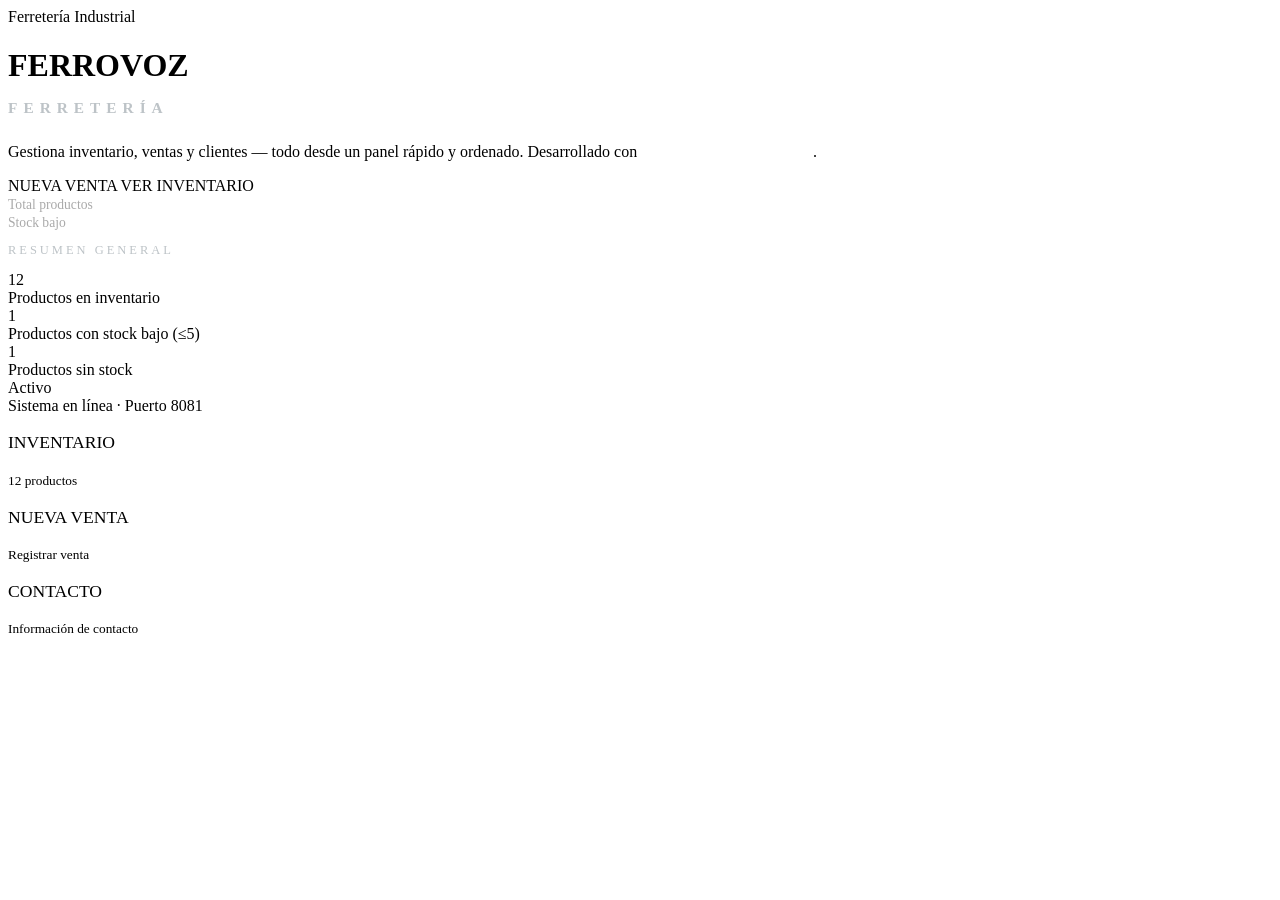
==== src/main/resources/templates/index.html @ a4d7c450 "Initial commit: Proyecto Ferrovoz corregido" ====
<!DOCTYPE html>
<html lang="es"
      xmlns:th="http://www.thymeleaf.org"
      xmlns:layout="http://www.ultraq.net.nz/thymeleaf/layout"
      layout:decorate="~{layout/base}">

<head>
  <title th:text="${nombreTienda} + ' — Inicio'">FerroVoz — Inicio</title>
</head>

<body>

<div layout:fragment="content">

  <!-- ── HERO ── -->
  <div class="hero-wrap">
    <div class="container hero-content">
      <div class="row align-items-center g-4">
        <div class="col-lg-7 order-2 order-lg-1">
          <div class="hero-tag">Ferretería Industrial</div>
          <h1 class="hero-titulo">
            FERRO<span>VOZ</span><br>
            <span style="font-size:48%;color:#BDC3C7;letter-spacing:6px;">FERRETERÍA</span>
          </h1>
          <p class="hero-sub">
            Gestiona inventario, ventas y clientes — todo desde un panel rápido y ordenado.
            Desarrollado con <strong style="color:#fff">Spring Boot + Thymeleaf</strong>.
          </p>
          <div class="d-flex flex-wrap gap-3 mt-4">
            <a th:href="@{/ventas/nuevo}" class="btn btn-rojo px-4 py-2 fw-bold oswald">
              <i class="bi bi-plus-circle me-2"></i>NUEVA VENTA
            </a>
            <a th:href="@{/productos}" class="btn btn-acero-out px-4 py-2 oswald">
              <i class="bi bi-box-seam me-2"></i>VER INVENTARIO
            </a>
          </div>
          <div class="d-flex flex-wrap gap-3 mt-4">
            <div class="d-flex align-items-center gap-2">
              <i class="bi bi-circle-fill text-danger" style="font-size:.6rem"></i>
              <span style="color:#aaa;font-size:.85rem">Total productos</span>
              <strong style="color:#fff" th:text="${totalProductos}">12</strong>
            </div>
            <div class="d-flex align-items-center gap-2">
              <i class="bi bi-circle-fill text-warning" style="font-size:.6rem"></i>
              <span style="color:#aaa;font-size:.85rem">Stock bajo</span>
              <strong style="color:#fff" th:text="${stockBajo}">2</strong>
            </div>
          </div>
        </div>
        <div class="col-lg-5 order-1 order-lg-2">
          <div class="hero-stats-panel">
            <p class="oswald mb-3" style="letter-spacing:3px;font-size:.78rem;color:#BDC3C7">RESUMEN GENERAL</p>
            <div class="hero-stat-row">
              <div class="hero-stat-icon"><i class="bi bi-box-seam"></i></div>
              <div>
                <div class="hero-stat-num" th:text="${totalProductos}">12</div>
                <div class="hero-stat-lbl">Productos en inventario</div>
              </div>
            </div>
            <div class="hero-stat-row">
              <div class="hero-stat-icon" style="background:#F39C12"><i class="bi bi-exclamation-triangle"></i></div>
              <div>
                <div class="hero-stat-num" th:text="${stockBajo}">1</div>
                <div class="hero-stat-lbl">Productos con stock bajo (≤5)</div>
              </div>
            </div>
            <div class="hero-stat-row">
              <div class="hero-stat-icon" style="background:#c0392b"><i class="bi bi-x-circle"></i></div>
              <div>
                <div class="hero-stat-num" th:text="${sinStock}">1</div>
                <div class="hero-stat-lbl">Productos sin stock</div>
              </div>
            </div>
            <div class="hero-stat-row">
              <div class="hero-stat-icon" style="background:#27ae60"><i class="bi bi-receipt"></i></div>
              <div>
                <div class="hero-stat-num">Activo</div>
                <div class="hero-stat-lbl">Sistema en línea · Puerto 8081</div>
              </div>
            </div>
          </div>
        </div>
      </div>
    </div>
  </div>

  <!-- ── ACCESOS RÁPIDOS ── -->
  <section class="container my-5">
    <div class="row g-4 text-center">
      <div class="col-6 col-md-3">
        <a th:href="@{/productos}" class="text-decoration-none">
          <div class="acceso-card">
            <i class="bi bi-box-seam fs-2 text-danger"></i>
            <p class="oswald mt-2 mb-0" style="font-size:1.1rem">INVENTARIO</p>
            <small class="text-muted" th:text="${totalProductos} + ' productos'">12 productos</small>
          </div>
        </a>
      </div>
      <div class="col-6 col-md-3">
        <a th:href="@{/ventas/nuevo}" class="text-decoration-none">
          <div class="acceso-card">
            <i class="bi bi-cart-plus fs-2 text-danger"></i>
            <p class="oswald mt-2 mb-0" style="font-size:1.1rem">NUEVA VENTA</p>
            <small class="text-muted">Registrar venta</small>
          </div>
        </a>
      </div>
      <div class="col-6 col-md-3">
        <a th:href="@{/contacto}" class="text-decoration-none">
          <div class="acceso-card">
            <i class="bi bi-envelope fs-2 text-danger"></i>
            <p class="oswald mt-2 mb-0" style="font-size:1.1rem">CONTACTO</p>
            <small class="text-muted">Información de contacto</small>
          </div>
        </a>
      </div>
    </div>
  </section>

</div>

</body>
</html>
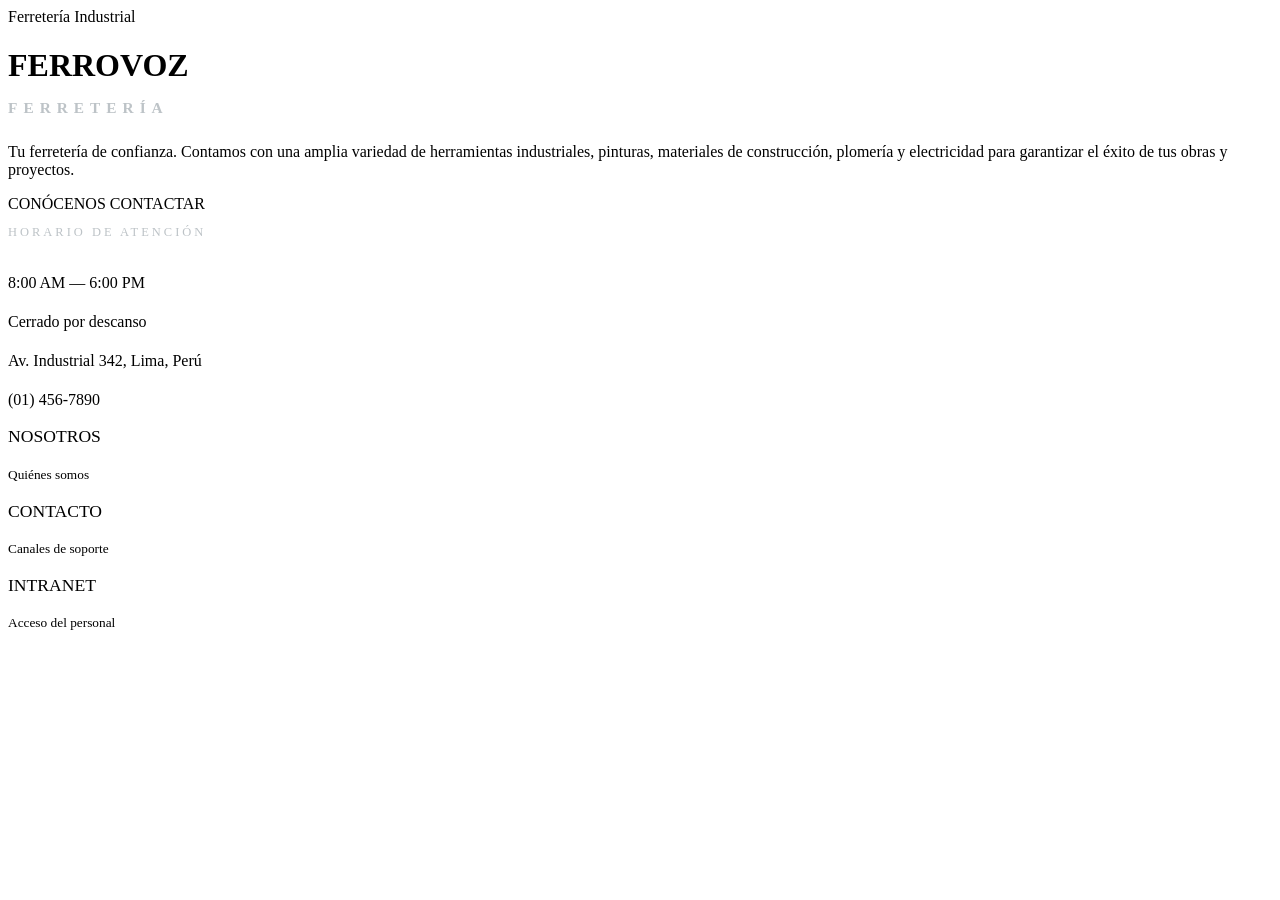
==== commit f66d6be4: "Primer commit" ====
--- a/src/main/resources/templates/index.html
+++ b/src/main/resources/templates/index.html
@@ -23,59 +23,46 @@
             <span style="font-size:48%;color:#BDC3C7;letter-spacing:6px;">FERRETERÍA</span>
           </h1>
           <p class="hero-sub">
-            Gestiona inventario, ventas y clientes — todo desde un panel rápido y ordenado.
-            Desarrollado con <strong style="color:#fff">Spring Boot + Thymeleaf</strong>.
+            Tu ferretería de confianza. Contamos con una amplia variedad de herramientas industriales, pinturas, materiales de construcción, plomería y electricidad para garantizar el éxito de tus obras y proyectos.
           </p>
           <div class="d-flex flex-wrap gap-3 mt-4">
-            <a th:href="@{/ventas/nuevo}" class="btn btn-rojo px-4 py-2 fw-bold oswald">
-              <i class="bi bi-plus-circle me-2"></i>NUEVA VENTA
+            <a th:href="@{/nosotros}" class="btn btn-rojo px-4 py-2 fw-bold oswald">
+              <i class="bi bi-info-circle me-2"></i>CONÓCENOS
             </a>
-            <a th:href="@{/productos}" class="btn btn-acero-out px-4 py-2 oswald">
-              <i class="bi bi-box-seam me-2"></i>VER INVENTARIO
+            <a th:href="@{/contacto}" class="btn btn-acero-out px-4 py-2 oswald">
+              <i class="bi bi-envelope me-2"></i>CONTACTAR
             </a>
-          </div>
-          <div class="d-flex flex-wrap gap-3 mt-4">
-            <div class="d-flex align-items-center gap-2">
-              <i class="bi bi-circle-fill text-danger" style="font-size:.6rem"></i>
-              <span style="color:#aaa;font-size:.85rem">Total productos</span>
-              <strong style="color:#fff" th:text="${totalProductos}">12</strong>
-            </div>
-            <div class="d-flex align-items-center gap-2">
-              <i class="bi bi-circle-fill text-warning" style="font-size:.6rem"></i>
-              <span style="color:#aaa;font-size:.85rem">Stock bajo</span>
-              <strong style="color:#fff" th:text="${stockBajo}">2</strong>
-            </div>
           </div>
         </div>
         <div class="col-lg-5 order-1 order-lg-2">
-          <div class="hero-stats-panel">
-            <p class="oswald mb-3" style="letter-spacing:3px;font-size:.78rem;color:#BDC3C7">RESUMEN GENERAL</p>
+          <div class="hero-stats-panel" style="border-bottom: 4px solid var(--rojo);">
+            <p class="oswald mb-3" style="letter-spacing:3px;font-size:.78rem;color:#BDC3C7">HORARIO DE ATENCIÓN</p>
             <div class="hero-stat-row">
-              <div class="hero-stat-icon"><i class="bi bi-box-seam"></i></div>
+              <div class="hero-stat-icon" style="background:#2C3E50"><i class="bi bi-clock"></i></div>
               <div>
-                <div class="hero-stat-num" th:text="${totalProductos}">12</div>
-                <div class="hero-stat-lbl">Productos en inventario</div>
+                <div class="hero-stat-num" style="font-size:1.15rem;color:#fff;">Lunes a Sábado</div>
+                <div class="hero-stat-lbl">8:00 AM — 6:00 PM</div>
               </div>
             </div>
             <div class="hero-stat-row">
-              <div class="hero-stat-icon" style="background:#F39C12"><i class="bi bi-exclamation-triangle"></i></div>
+              <div class="hero-stat-icon" style="background:#2C3E50"><i class="bi bi-calendar-x"></i></div>
               <div>
-                <div class="hero-stat-num" th:text="${stockBajo}">1</div>
-                <div class="hero-stat-lbl">Productos con stock bajo (≤5)</div>
+                <div class="hero-stat-num" style="font-size:1.15rem;color:#fff;">Domingos y Feriados</div>
+                <div class="hero-stat-lbl">Cerrado por descanso</div>
               </div>
             </div>
             <div class="hero-stat-row">
-              <div class="hero-stat-icon" style="background:#c0392b"><i class="bi bi-x-circle"></i></div>
+              <div class="hero-stat-icon" style="background:#2C3E50"><i class="bi bi-geo-alt"></i></div>
               <div>
-                <div class="hero-stat-num" th:text="${sinStock}">1</div>
-                <div class="hero-stat-lbl">Productos sin stock</div>
+                <div class="hero-stat-num" style="font-size:1.15rem;color:#fff;">Nuestra Ubicación</div>
+                <div class="hero-stat-lbl" th:text="${direccion}">Av. Industrial 342, Lima, Perú</div>
               </div>
             </div>
             <div class="hero-stat-row">
-              <div class="hero-stat-icon" style="background:#27ae60"><i class="bi bi-receipt"></i></div>
+              <div class="hero-stat-icon" style="background:#2c3e50"><i class="bi bi-telephone"></i></div>
               <div>
-                <div class="hero-stat-num">Activo</div>
-                <div class="hero-stat-lbl">Sistema en línea · Puerto 8081</div>
+                <div class="hero-stat-num" style="font-size:1.15rem;color:#fff;">Central Telefónica</div>
+                <div class="hero-stat-lbl" th:text="${telefono}">(01) 456-7890</div>
               </div>
             </div>
           </div>
@@ -86,31 +73,31 @@
 
   <!-- ── ACCESOS RÁPIDOS ── -->
   <section class="container my-5">
-    <div class="row g-4 text-center">
+    <div class="row g-4 justify-content-center text-center">
       <div class="col-6 col-md-3">
-        <a th:href="@{/productos}" class="text-decoration-none">
+        <a th:href="@{/nosotros}" class="text-decoration-none">
           <div class="acceso-card">
-            <i class="bi bi-box-seam fs-2 text-danger"></i>
-            <p class="oswald mt-2 mb-0" style="font-size:1.1rem">INVENTARIO</p>
-            <small class="text-muted" th:text="${totalProductos} + ' productos'">12 productos</small>
-          </div>
-        </a>
-      </div>
-      <div class="col-6 col-md-3">
-        <a th:href="@{/ventas/nuevo}" class="text-decoration-none">
-          <div class="acceso-card">
-            <i class="bi bi-cart-plus fs-2 text-danger"></i>
-            <p class="oswald mt-2 mb-0" style="font-size:1.1rem">NUEVA VENTA</p>
-            <small class="text-muted">Registrar venta</small>
+            <i class="bi bi-info-circle-fill fs-2 text-danger"></i>
+            <p class="oswald mt-2 mb-0" style="font-size:1.1rem">NOSOTROS</p>
+            <small class="text-muted">Quiénes somos</small>
           </div>
         </a>
       </div>
       <div class="col-6 col-md-3">
         <a th:href="@{/contacto}" class="text-decoration-none">
           <div class="acceso-card">
-            <i class="bi bi-envelope fs-2 text-danger"></i>
+            <i class="bi bi-envelope-fill fs-2 text-danger"></i>
             <p class="oswald mt-2 mb-0" style="font-size:1.1rem">CONTACTO</p>
-            <small class="text-muted">Información de contacto</small>
+            <small class="text-muted">Canales de soporte</small>
+          </div>
+        </a>
+      </div>
+      <div class="col-6 col-md-3">
+        <a th:href="@{/login}" class="text-decoration-none">
+          <div class="acceso-card">
+            <i class="bi bi-shield-lock-fill fs-2 text-danger"></i>
+            <p class="oswald mt-2 mb-0" style="font-size:1.1rem">INTRANET</p>
+            <small class="text-muted">Acceso del personal</small>
           </div>
         </a>
       </div>
